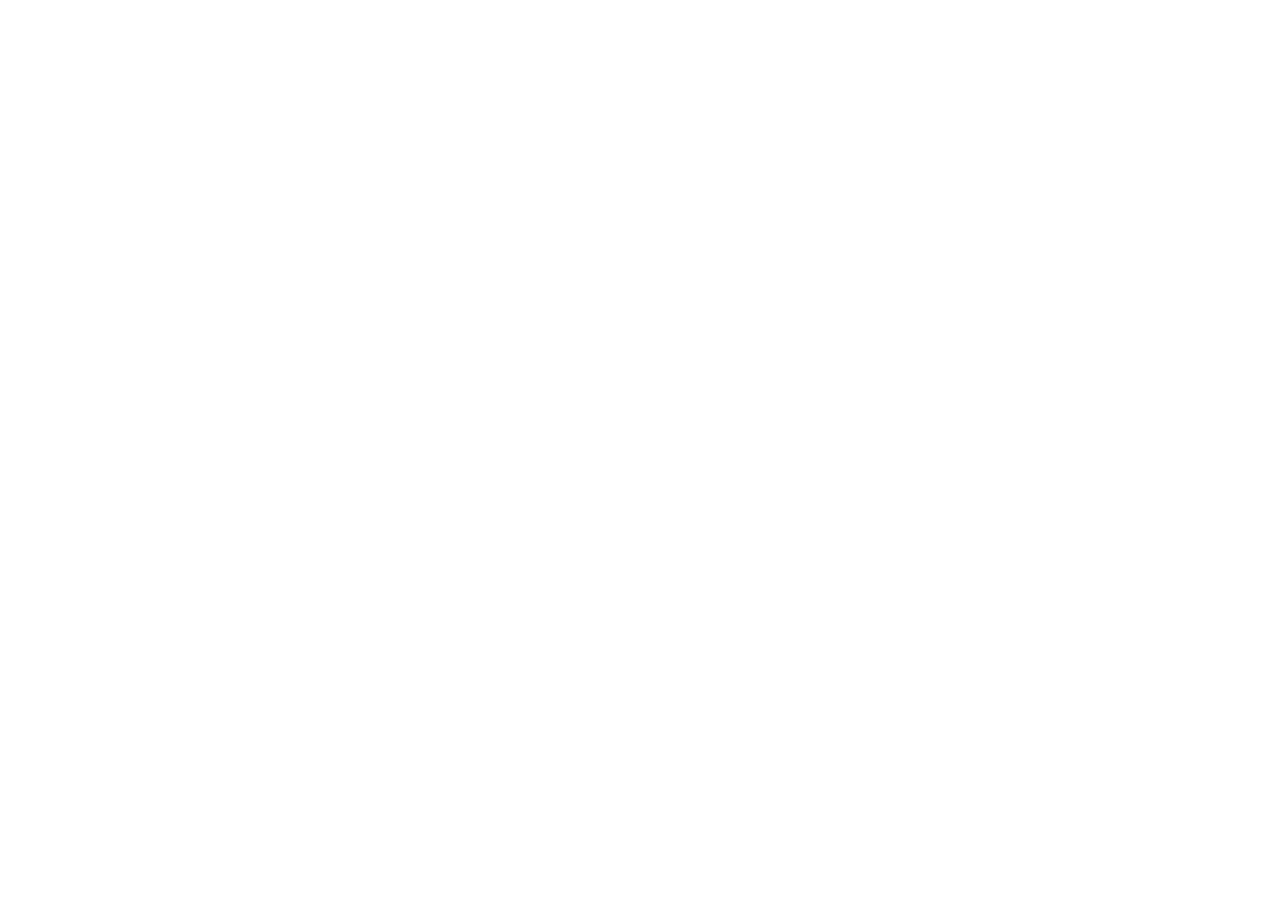
==== index.html @ 937a8757 "feat: add initial index.html with base structure and containers" ====
<!DOCTYPE html>
<html lang="en">
<head>
    <meta charset="UTF-8">
    <meta name="viewport" content="width=device-width, initial-scale=1.0">
    <title>Pokedex</title>
    <link rel="stylesheet" href="styles.css">
    <link rel="icon" href="assets/favicon.ico" type="image/x-icon">
</head>
<body>
    
    <div class="container">
        <header id="headerContainer"></header>

        <main>
            <section id="pokedex" class="pokedex">

            </section>

            <div id="loadMoreContainer"></div>
        </main>

        <div id="overlayContainer"></div>

        <footer id="footerContainer"></footer>
    </div>

    <script src="template.js"></script>
    <script src="script.js"></script>
</body>
</html>
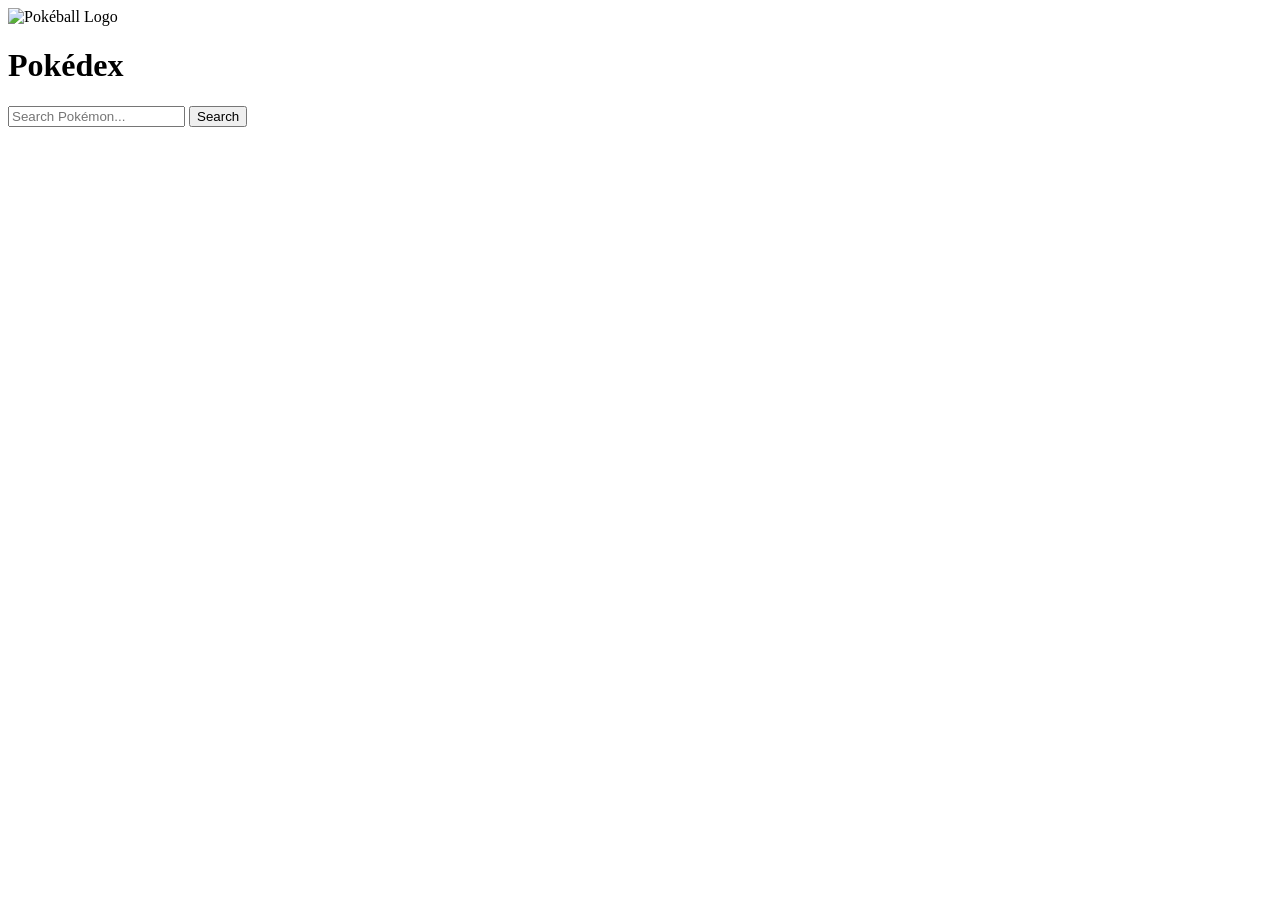
==== commit de2b8511: "changed favicon" ====
--- a/index.html
+++ b/index.html
@@ -5,7 +5,7 @@
     <meta name="viewport" content="width=device-width, initial-scale=1.0">
     <title>Pokedex</title>
     <link rel="stylesheet" href="styles.css">
-    <link rel="icon" href="assets/favicon.ico" type="image/x-icon">
+    <link rel="icon" href="assets/img/pokeball.png" type="image/x-icon">
 </head>
 <body>
     
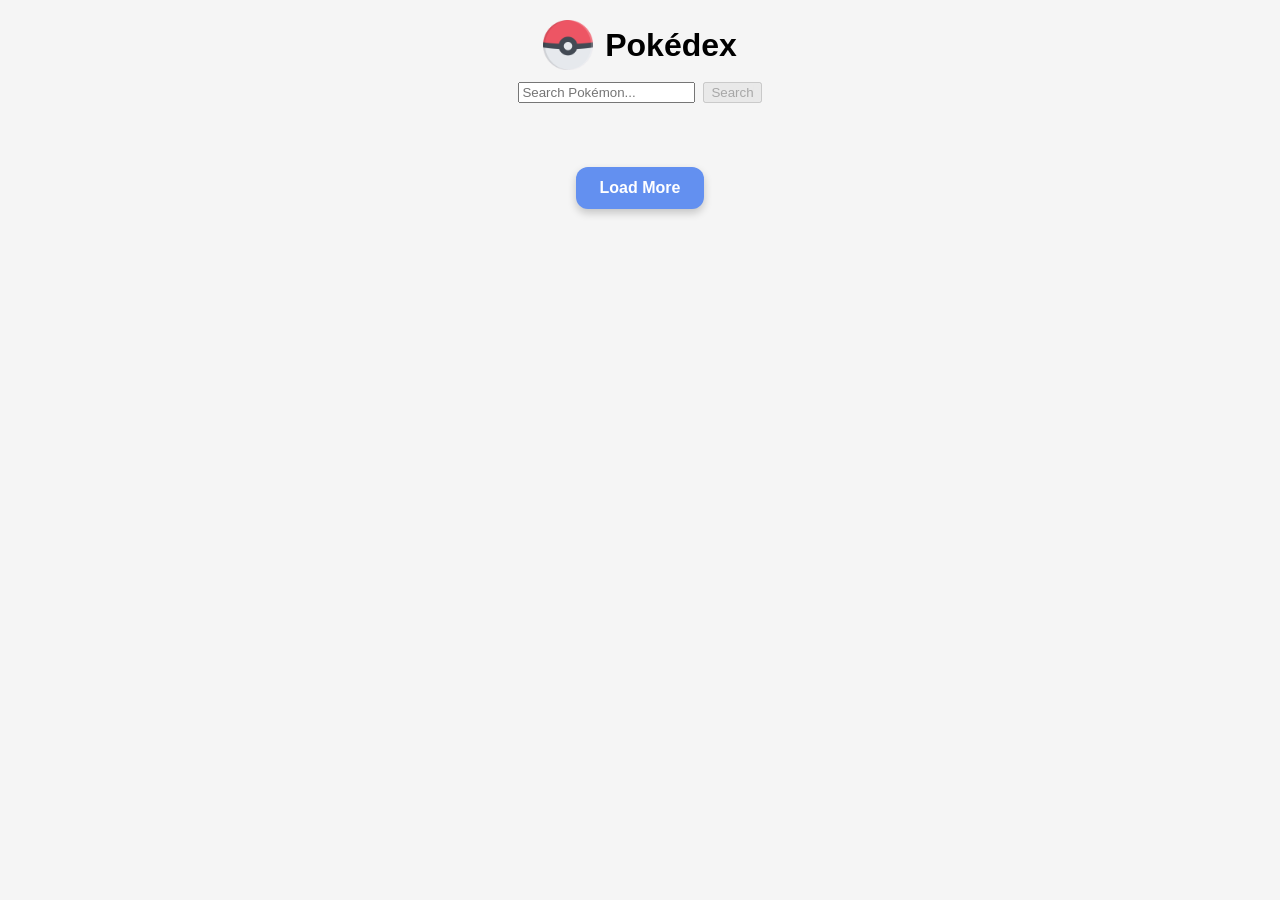
==== commit 449cedaf: "feat: Add loading overlay container to index.html - Inserted <div id="loadingOverlay" class="loading" ====
--- a/index.html
+++ b/index.html
@@ -10,13 +10,12 @@
 <body>
     
     <div class="container">
+        <div id="loadingOverlay" class="loading-overlay hidden"></div>
+        
         <header id="headerContainer"></header>
 
         <main>
-            <section id="pokedex" class="pokedex">
-
-            </section>
-
+            <section id="pokedex" class="pokedex"></section>
             <div id="loadMoreContainer"></div>
         </main>
 
--- a/styles.css
+++ b/styles.css
@@ -0,0 +1,354 @@
+body {
+    margin: 0;
+    padding: 0;
+    box-sizing: border-box;
+    background-color: whitesmoke;
+    font-family: Arial, sans-serif;
+    
+}
+
+.container {
+    max-width: 1920px;
+    margin: 0 auto;
+    padding: 0 20px;
+    display: flex;
+    flex-direction: column;
+    background-color: #f5f5f5;
+}
+
+header#headerContainer {
+    display: flex;
+    flex-direction: column;
+    align-items: center;
+    margin-bottom: 20px;
+    padding: 20px 0;
+    background-color: #f5f5f5;
+    z-index: 10;
+}
+
+header .logo {
+    display: flex;
+    align-items: center;
+    gap: 12px;
+}
+
+header .logo img {
+    width: 50px;
+    height: 50px;
+}
+
+header h1 {
+    margin: 0;
+}
+
+.search-bar {
+    margin-top: 12px;
+    display: flex;
+    gap: 8px;
+}
+
+.pokedex {
+    display: grid;
+    grid-template-columns: repeat(auto-fit, minmax(180px, 1fr));
+    gap: 16px;
+    justify-items: center; 
+    filter: drop-shadow(2px 4px 6px black);
+}
+
+.pokemon-card {
+    width: 100%;          
+    max-width: 180px;     
+    border-radius: 16px;
+    padding: 12px;
+    color: black;
+    cursor: pointer;
+    transition: transform 0.2s ease, box-shadow 0.2s ease;
+    display: flex;
+    flex-direction: column;
+    align-items: center;
+    text-align: center;
+    box-sizing: border-box;
+    box-shadow: 0 4px 6px rgba(0, 0, 0, 0.15);
+    background-clip: padding-box;
+}
+
+.pokemon-card:hover,
+.pokemon-card:focus {
+    transform: translateY(-6px) scale(1.05);
+    box-shadow: 0 12px 24px rgba(0, 0, 0, 0.25);
+    outline: none;
+}
+
+.pokemon-name {
+    font-size: 1.1rem;
+    font-weight: bold;
+    margin: 6px 0 4px 0;
+    white-space: nowrap;
+    overflow: hidden;
+    text-overflow: ellipsis;
+}
+
+.pokemon-card .pokemon-img {
+    width: 128px;   
+    height: 128px;  
+    object-fit: contain;
+    margin-bottom: 8px;
+    filter: drop-shadow(0 2px 4px rgba(0,0,0,0.3));
+    transition: transform 0.2s ease;
+}
+
+.pokemon-card:hover .pokemon-img {
+    transform: scale(1.05);
+}
+
+.pokemon-types {
+    display: flex;
+    gap: 6px;
+    justify-content: center;
+    flex-wrap: wrap;
+    margin-bottom: 8px;
+}
+
+.pokemon-types .type {
+    font-size: 0.7rem;
+    padding: 2px 6px;
+    border-radius: 8px;
+    background-color: rgba(255,255,255,0.2);
+    text-transform: capitalize;
+}
+
+.pokemon-mini-stats {
+    font-size: 0.75rem;
+    display: flex;
+    gap: 6px;
+    justify-content: center;
+    margin-top: 4px;
+    font-weight: bold;
+}
+
+.overlay {
+    position: fixed;
+    top: 0;
+    left: 0;
+    width: 100%;
+    height: 100%;
+    display: flex; 
+    justify-content: center;
+    align-items: center;
+    background-color: rgba(0,0,0,0.6);
+    z-index: 9999;
+}
+
+.overlay.show .overlay-content {
+    opacity: 1;
+    transform: translateY(0);
+}
+
+.overlay-content {
+    background-color: transparent;
+    padding: 1.5rem;
+    border-radius: 20px;
+    max-width: 500px;
+    width: 90%;
+    box-shadow: 0 10px 30px rgba(0, 0, 0, 0.3);
+    transform: translateY(-20px);
+    opacity: 0;
+    transition: transform 0.3s ease, opacity 0.3s ease;
+}
+
+.overlay.show .overlay-content {
+    transform: translateY(0);
+    opacity: 1;
+}
+
+.pokemon-large-card {
+    padding: 30px; 
+    border-radius: 16px;
+    color: #111; 
+    display: flex;
+    flex-direction: column;
+    align-items: center;
+    text-align: center;
+    width: 100%;
+    max-width: 500px; 
+    box-sizing: border-box;
+    position: relative;
+}
+
+.pokemon-large-card .pokemon-img {
+    width: 200px; 
+    height: 200px;
+    object-fit: contain;
+    margin-bottom: 16px;
+    filter: drop-shadow(0 6px 12px rgba(0,0,0,0.3));
+    transition: transform 0.3s ease;
+}
+
+.pokemon-large-card:hover .pokemon-img {
+    transform: scale(1.05);
+}
+
+.pokemon-large-card .pokemon-name {
+    font-size: 2rem;  
+    font-weight: bold;
+    margin: 12px 0 4px 0;
+    text-transform: uppercase;
+}
+
+.pokemon-large-card .pokemon-id {
+    font-size: 1.2rem;
+    margin-bottom: 12px;
+    opacity: 0.8;
+    color: #333;
+}
+
+.pokemon-large-card .pokemon-types {
+    display: flex;
+    gap: 8px;
+    justify-content: center;
+    flex-wrap: wrap;
+    margin-bottom: 12px;
+}
+
+.pokemon-large-card .pokemon-types .type {
+    font-size: 0.85rem;
+    padding: 4px 8px;
+    border-radius: 10px;
+    background-color: rgba(255,255,255,0.3);
+    text-transform: capitalize;
+}
+
+.pokemon-large-card .pokemon-tabs {
+    display: flex;
+    justify-content: center;
+    gap: 8px;
+    margin-bottom: 12px;
+}
+
+.pokemon-large-card .tab-btn {
+    padding: 8px 16px; 
+    border-radius: 12px;
+    border: none;
+    cursor: pointer;
+    font-weight: bold;
+    background-color: rgba(0,0,0,0.1); 
+    color: #111; 
+    transition: background-color 0.25s ease, color 0.25s ease;
+}
+
+.pokemon-large-card .tab-btn.active,
+.pokemon-large-card .tab-btn:hover {
+    background-color: rgba(0,0,0,0.2);
+    color: #000;
+}
+
+.pokemon-large-card .tab-content {
+    width: 100%;
+    text-align: left;
+    margin-top: 12px;
+}
+
+.pokemon-large-card .tab-content p {
+    margin: 6px 0;
+    font-size: 1rem;
+    color: #111;
+}
+
+.tab-content.hidden {
+    display: none;
+}
+
+.pokemon-card.type-normal,
+.pokemon-large-card.type-normal { background-color: #A8A77A; }
+.pokemon-card.type-fire,
+.pokemon-large-card.type-fire { background-color: #EE8130; }
+.pokemon-card.type-water,
+.pokemon-large-card.type-water { background-color: #6390F0; }
+.pokemon-card.type-electric,
+.pokemon-large-card.type-electric { background-color: #F7D02C; }
+.pokemon-card.type-grass,
+.pokemon-large-card.type-grass { background-color: #7AC74C; }
+.pokemon-card.type-ice,
+.pokemon-large-card.type-ice { background-color: #96D9D6; }
+.pokemon-card.type-fighting,
+.pokemon-large-card.type-fighting { background-color: #C22E28; }
+.pokemon-card.type-poison,
+.pokemon-large-card.type-poison { background-color: #A33EA1; }
+.pokemon-card.type-ground,
+.pokemon-large-card.type-ground { background-color: #E2BF65; }
+.pokemon-card.type-flying,
+.pokemon-large-card.type-flying { background-color: #A98FF3; }
+.pokemon-card.type-psychic,
+.pokemon-large-card.type-psychic { background-color: #F95587; }
+.pokemon-card.type-bug,
+.pokemon-large-card.type-bug { background-color: #A6B91A; }
+.pokemon-card.type-rock,
+.pokemon-large-card.type-rock { background-color: #B6A136; }
+.pokemon-card.type-ghost,
+.pokemon-large-card.type-ghost { background-color: #735797; }
+.pokemon-card.type-dragon,
+.pokemon-large-card.type-dragon { background-color: #6F35FC; }
+.pokemon-card.type-dark,
+.pokemon-large-card.type-dark { background-color: #705746; }
+.pokemon-card.type-steel,
+.pokemon-large-card.type-steel { background-color: #B7B7CE; }
+.pokemon-card.type-fairy,
+.pokemon-large-card.type-fairy { background-color: #D685AD; }
+
+#loadMoreBtn {
+    margin: 24px auto 40px auto;
+    padding: 12px 24px;
+    font-size: 1rem;
+    font-weight: bold;
+
+    border-radius: 12px;
+    border: none;
+    cursor: pointer;
+    background-color: #6390F0;
+
+    color: #fff;
+    box-shadow: 0 4px 8px rgba(0, 0, 0, 0.2);
+    transition: transform 0.2s ease, box-shadow 0.2s ease, background-color 0.25s ease;
+    display: block;
+}
+
+#loadMoreBtn:hover,
+#loadMoreBtn:focus {
+    background-color: #4a7cd4;
+    transform: translateY(-3px);
+    box-shadow: 0 8px 16px rgba(0, 0, 0, 0.25);
+    outline: none;
+}
+
+.overlay .nav-arrow {
+    position: absolute;
+    top: 50%;
+    transform: translateY(-50%);
+    font-size: 2.5rem;
+    font-weight: bold;
+    color: white;
+    text-shadow: 0 0 6px rgba(0,0,0,0.7);
+    background-color: rgba(0,0,0,0.3);
+    width: 50px;
+    height: 50px;
+    border-radius: 50%;
+    display: flex;
+    align-items: center;
+    justify-content: center;
+    cursor: pointer;
+    transition: transform 0.2s ease, background-color 0.2s ease;
+    z-index: 10000;
+}
+
+.overlay .nav-arrow:hover {
+    transform: translateY(-50%) scale(1.1);
+    background-color: rgba(0,0,0,0.5);
+}
+
+.overlay .nav-arrow.left {
+    left: 10px;
+}
+
+.overlay .nav-arrow.right {
+    right: 10px;
+}
